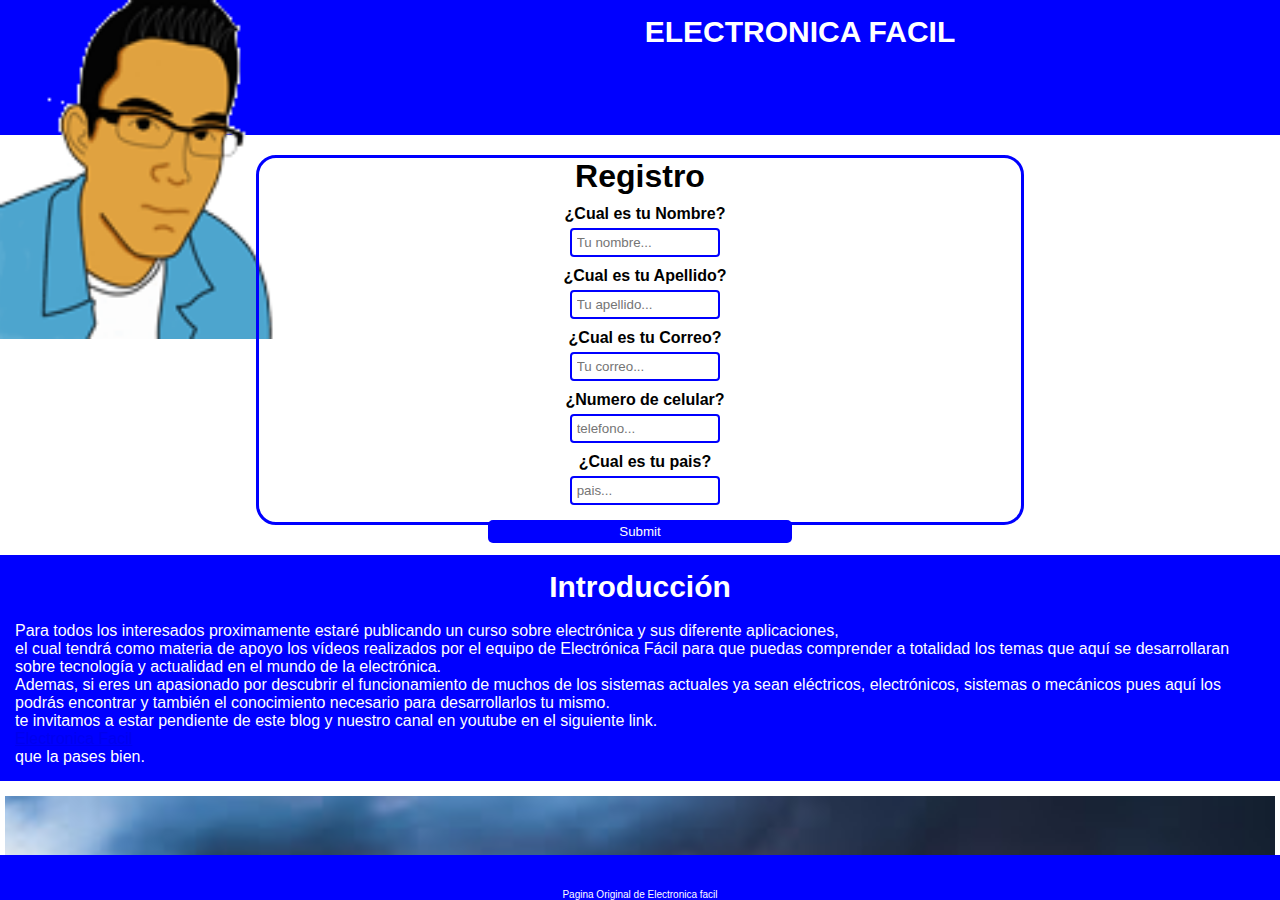
==== index.html @ 12bd2a13 "Primer Commit Electronica Facil" ====
<!DOCTYPE html>
<html lang="en">
<head>
    <meta charset="UTF-8">
    <meta name="description" contents="my new description" />
    <meta name="robots" content="index,follow"/>
    <meta http-equiv="X-UA-Compatible" content="IE=edge">
    <meta name="viewport" content="width=device-width, initial-scale=1.0">
    <title>Electronica Facil</title>
<link rel="stylesheet" href="./style.css">
</head>
<body class="main-body">
    <header class="main-head">
        <h1>ELECTRONICA FACIL</h1>
        <div class="main-head__picture">
         <picture>
             <source srcset="">
             <source srcset="">
             <img src="./logo-small.png" alt="Es el logo de electronica facil"/>
         </picture>
        </div>
    </header>
    <main class="container">
    <section class="form_register">
        <h1>Registro</h1>
        <form action="">
            <label form="nombre" class="form_register__elem">
               <span>¿Cual es tu Nombre?</span>
                <input type="text" id="nombre" placeholder="Tu nombre..." autocomplete="name" required/>
            </label> 
            <label form="apellido" class="form_register__elem">
                <span>¿Cual es tu Apellido?</span>
                 <input type="text" id="apellido" placeholder="Tu apellido..." autocomplete="name" required/>
             </label>
            <label form="correo" class="form_register__elem">
                <span>¿Cual es tu Correo?</span>
                 <input type="email" id="correo" placeholder="Tu correo..." autocomplete="email" required/>
             </label>
             <label form="gusto" class="form_register__elem">
                <span>¿Numero de celular?</span>
                 <input type="text" id="gusto" placeholder="telefono..." autocomplete="tel" />
             </label>
             <label form="country" class="form_register__elem">
                <span>¿Cual es tu pais?</span>
                 <input type="text" id="country" placeholder="pais..." autocomplete="country" required/>
             </label>      
        </form>
        <input type="submit">
    </section>
    <section class="intro">
        <article>
            <h1>Introducción</h1>
            <br>
            <p>Para todos los interesados proximamente estaré publicando un curso sobre electrónica y sus diferente aplicaciones, 
            <br> el cual tendrá como materia de apoyo los vídeos realizados por el equipo de Electrónica Fácil para que puedas comprender a totalidad los temas que aquí se desarrollaran sobre tecnología y actualidad en el mundo de la electrónica.
            <br>Ademas, si eres un apasionado por descubrir el funcionamiento de muchos de los sistemas actuales ya sean eléctricos, electrónicos, sistemas o mecánicos pues aquí los podrás encontrar y también el conocimiento necesario para desarrollarlos tu mismo.
            <br>te invitamos a estar pendiente de este blog y nuestro canal en youtube en el siguiente link.
            <br><a href="https://www.youtube.com/channel/UC4dPpItCQngqXxJRadPOm-w">Electronica Facil</a>
            <br>que la pases bien.</p>
        </article>
    </section>
    <section class="next">
        <picture>
            <source srcset="">
            <source srcset="">
            <img src="./truenos.jpg" alt="Es una imagen de truenos"/>
        </picture>
    </section>
        </main>
    <footer class="main-foot">
        <p>Pagina Original de Electronica facil</p>
    </footer>
</body>
</html>
---- style.css ----
*{
    box-sizing: border-box;
    margin: 0;
    padding: 0;
}
html{
    font-size: 62.5%;
}
.main-head{
    display: flex;
    justify-content: space-evenly;
    background-color: blue;
    width: 100vw;
    height: 15vh;
}
img{
    width: 100%;
    height: 100%;
}
.main-head__picture{
    padding: 0;
    margin-top: 0;
    width: 25vw;
    height: 26.5vw;
    order: 1;
}
.main-head h1{
    text-align: center;
    width: 75vw;
    font-family:'Lucida Sans', 'Lucida Sans Regular', 'Lucida Grande', 'Lucida Sans Unicode', Geneva, Verdana, sans-serif;
    font-size: 3rem;
    padding: 1.5rem;
    color: white;
    order:2;
}
.main-body{
    display: flex;
    flex-direction: column;
}
.container{
    display: flex;
    flex-direction: column;
    justify-content: flex-start;
    align-items: center;
    width: 100vw;
    height: 80vh;
    order:1;
    overflow: auto;
}
.form_register{
    width: 60vw;
    height: 37rem;
    margin: 2rem;
    border-color: blue;
    display: flex;
    flex-direction: column;
    align-items: center;
    font-size: 1.6rem;
    font-family: Arial, Helvetica, sans-serif;
    border-style:solid;
    border-radius: 2rem;
}
.form_register input[type=submit]{
    width: 40%;
    background-color:blue;
    border: none;
    border-radius: 0.5rem;
    color: white;
    padding: 0.4rem;
    text-decoration: none;
    margin: 1rem;
    cursor:pointer;
}
.form_register h1{
    text-align: center;
    width: 100%;
    color: rgb(0, 0, 0);
}
.form_register__elem{
    width: 100%;
    display: flex;
    flex-direction: column;
    align-items: center;
    margin: 0.5rem;
    font-size: 1.6rem;
}
.form_register__elem input{
    width: 75%;
    border: 2px solid blue;
    border-radius: 4px;
    padding: 0.5rem;
}
.form_register__elem span{
    margin: 0.5rem;
    font-weight: bold;
}
.form_register__elem input:focus{
    background-color: lightblue;
}
.intro{
    width: 100vw;
    height: 42rem;
    padding: 1.5rem;
    margin: 1rem;
    background-color: blue;
    font-size: 1.6rem;
    font-family: Arial, Helvetica, sans-serif;
    color:white;
    order:2;
}
.intro h1{
    text-align: center;
    font-size: 3rem;
}
.next{
    width: 100vw;
    padding: 0.5rem;
    border-style:none;
    background-color: white;
    order:3;
}
.main-foot{
    display: flex;
    justify-content: center;
    align-items: flex-end;
    font-family: Arial, Helvetica, sans-serif;
    font-size: 1rem;
    color: white;
    background-color: blue;
    width: 100vw;
    height: 5vh;
    order:4;
}
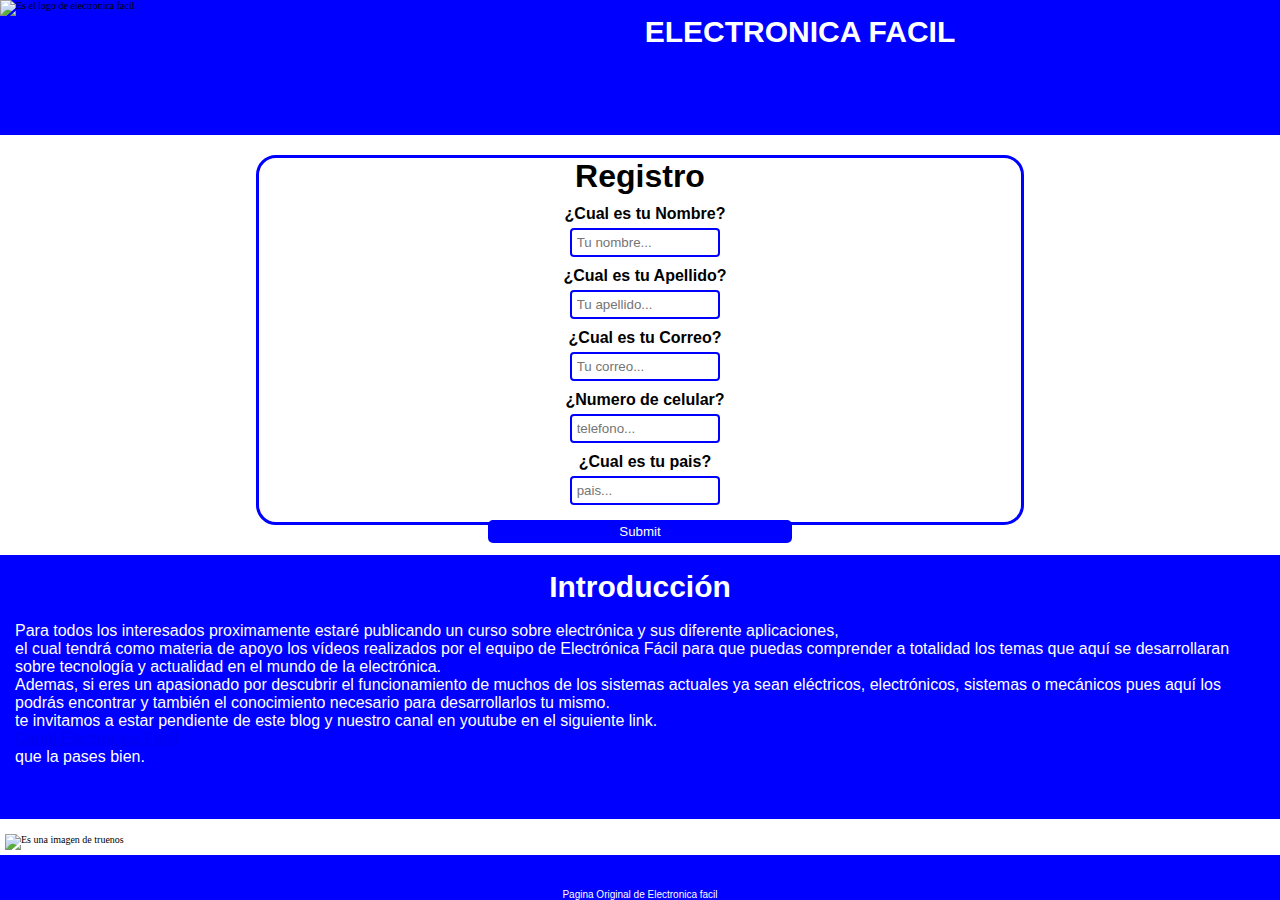
==== commit bc124fff: "Organizacion de assets" ====
--- a/index.html
+++ b/index.html
@@ -16,7 +16,7 @@
          <picture>
              <source srcset="">
              <source srcset="">
-             <img src="./logo-small.png" alt="Es el logo de electronica facil"/>
+             <img src="./assets/logo-small.png" alt="Es el logo de electronica facil"/>
          </picture>
         </div>
     </header>
@@ -55,7 +55,7 @@
             <br> el cual tendrá como materia de apoyo los vídeos realizados por el equipo de Electrónica Fácil para que puedas comprender a totalidad los temas que aquí se desarrollaran sobre tecnología y actualidad en el mundo de la electrónica.
             <br>Ademas, si eres un apasionado por descubrir el funcionamiento de muchos de los sistemas actuales ya sean eléctricos, electrónicos, sistemas o mecánicos pues aquí los podrás encontrar y también el conocimiento necesario para desarrollarlos tu mismo.
             <br>te invitamos a estar pendiente de este blog y nuestro canal en youtube en el siguiente link.
-            <br><a href="https://www.youtube.com/channel/UC4dPpItCQngqXxJRadPOm-w">Electronica Facil</a>
+            <br><a href="https://www.youtube.com/channel/UC4dPpItCQngqXxJRadPOm-w">Canal Electronica Facil</a>
             <br>que la pases bien.</p>
         </article>
     </section>
@@ -63,7 +63,7 @@
         <picture>
             <source srcset="">
             <source srcset="">
-            <img src="./truenos.jpg" alt="Es una imagen de truenos"/>
+            <img src="./assets/truenos.jpg" alt="Es una imagen de truenos"/>
         </picture>
     </section>
         </main>
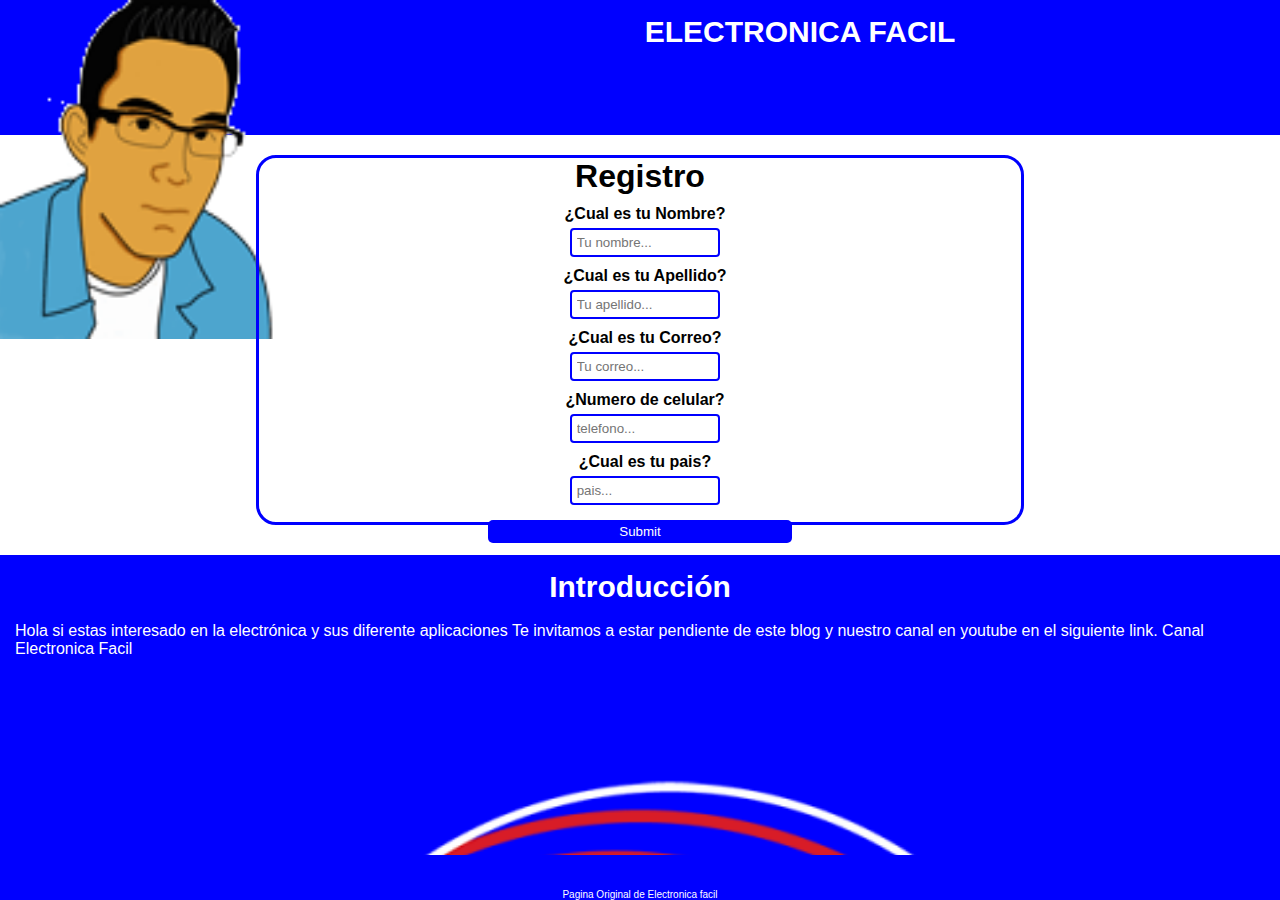
==== commit 8a3d09f7: "cambios por assets 3" ====
--- a/index.html
+++ b/index.html
@@ -16,7 +16,7 @@
          <picture>
              <source srcset="">
              <source srcset="">
-             <img src="./assets/logo-small.png" alt="Es el logo de electronica facil"/>
+             <img src="logo-small.png" alt="Es el logo de electronica facil"/>
          </picture>
         </div>
     </header>
@@ -48,22 +48,27 @@
         <input type="submit">
     </section>
     <section class="intro">
-        <article>
-            <h1>Introducción</h1>
-            <br>
-            <p>Para todos los interesados proximamente estaré publicando un curso sobre electrónica y sus diferente aplicaciones, 
-            <br> el cual tendrá como materia de apoyo los vídeos realizados por el equipo de Electrónica Fácil para que puedas comprender a totalidad los temas que aquí se desarrollaran sobre tecnología y actualidad en el mundo de la electrónica.
-            <br>Ademas, si eres un apasionado por descubrir el funcionamiento de muchos de los sistemas actuales ya sean eléctricos, electrónicos, sistemas o mecánicos pues aquí los podrás encontrar y también el conocimiento necesario para desarrollarlos tu mismo.
-            <br>te invitamos a estar pendiente de este blog y nuestro canal en youtube en el siguiente link.
-            <br><a href="https://www.youtube.com/channel/UC4dPpItCQngqXxJRadPOm-w">Canal Electronica Facil</a>
-            <br>que la pases bien.</p>
+        <article class="intro-test">
+            <div>
+              <h1>Introducción</h1>
+              <br>
+              <p>Hola si estas interesado en la electrónica y sus diferente aplicaciones
+              Te invitamos a estar pendiente de este blog y nuestro canal en youtube en el siguiente link.
+              Canal Electronica Facil
+              </p>
+           </div>
+           <div class="intro-test--img">
+            <a href="https://www.youtube.com/channel/UC4dPpItCQngqXxJRadPOm-w">
+                <img class="intro-test--icon" src="youtube.png">
+            </a> 
+            </div>
         </article>
     </section>
     <section class="next">
         <picture>
             <source srcset="">
             <source srcset="">
-            <img src="./assets/truenos.jpg" alt="Es una imagen de truenos"/>
+            <img src="truenos.jpg" alt="Es una imagen de truenos"/>
         </picture>
     </section>
         </main>
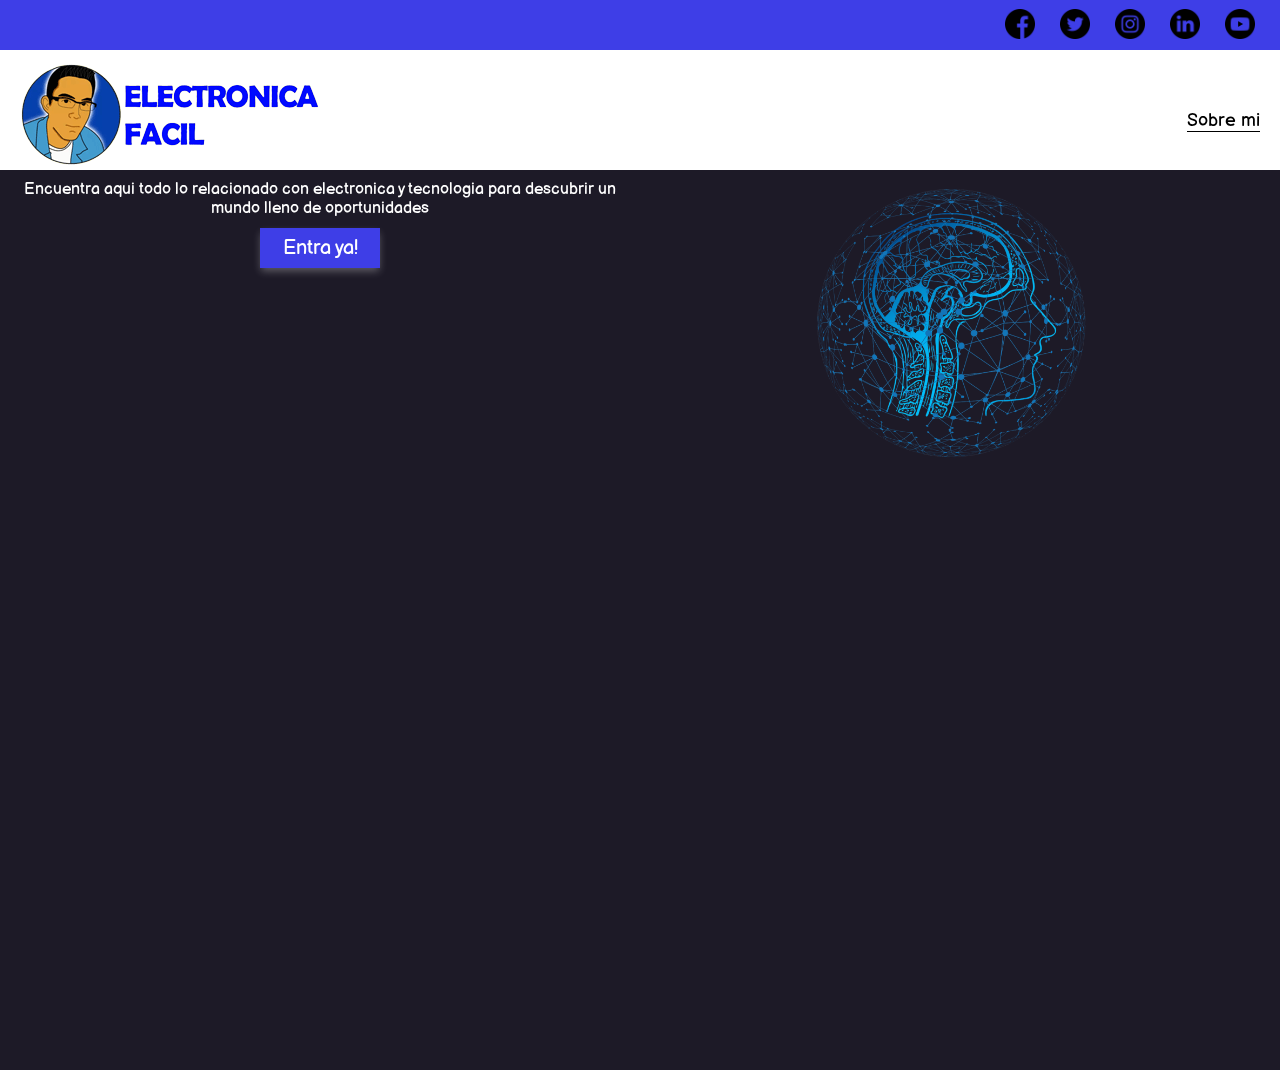
==== commit 572823a8: "cambios responsive" ====
--- a/index.html
+++ b/index.html
@@ -2,78 +2,48 @@
 <html lang="en">
 <head>
     <meta charset="UTF-8">
+    <meta http-equiv="X-UA-Compatible" content="IE=edge">
     <meta name="description" contents="my new description" />
     <meta name="robots" content="index,follow"/>
-    <meta http-equiv="X-UA-Compatible" content="IE=edge">
     <meta name="viewport" content="width=device-width, initial-scale=1.0">
     <title>Electronica Facil</title>
-<link rel="stylesheet" href="./style.css">
+    <link rel="preconnect" href="https://fonts.gstatic.com">
+    <link href="https://fonts.googleapis.com/css2?family=Balsamiq+Sans:ital,wght@1,700&display=swap" rel="stylesheet">
+    <link rel="shortcut icon" href="/assets/icons/logoCanal.ico">
+    <link rel="stylesheet" href="css/main.css">
+    <link rel="stylesheet" href="/css/media-query.css">
 </head>
-<body class="main-body">
-    <header class="main-head">
-        <h1>ELECTRONICA FACIL</h1>
-        <div class="main-head__picture">
-         <picture>
-             <source srcset="">
-             <source srcset="">
-             <img src="logo-small.png" alt="Es el logo de electronica facil"/>
-         </picture>
-        </div>
+<body>
+    <header>
+        <section class="header-icons-container">
+            <div class="icons">
+                <a href=""><img class="icons-format" src="/assets/icons/facebook.png" alt="logo de facebook"></a>
+                <a href=""><img class="icons-format" src="/assets/icons/twiter.png" alt="logo de twiter"></a>
+                <a href=""><img class="icons-format" src="/assets/icons/instagram.png" alt="logo de instagram"></a>
+                <a href=""><img class="icons-format" src="/assets/icons/linkedin.png" alt="logo de linkedin"></a>
+                <a href=""><img class="icons-format" src="/assets/icons/youtube-logo.png" alt="logo de youtube"></a>
+            </div>
+        </section>
+        <nav>
+            <section class="nav-logo-container">
+                <a href="/"><img src="/assets/logo-2.png" alt="Es el logo de electronica facil"></a>
+            </section>
+            <section class="profile-link">
+                <a href="perfil.html">Sobre mi</a>
+            </section>
+        </nav>
     </header>
-    <main class="container">
-    <section class="form_register">
-        <h1>Registro</h1>
-        <form action="">
-            <label form="nombre" class="form_register__elem">
-               <span>¿Cual es tu Nombre?</span>
-                <input type="text" id="nombre" placeholder="Tu nombre..." autocomplete="name" required/>
-            </label> 
-            <label form="apellido" class="form_register__elem">
-                <span>¿Cual es tu Apellido?</span>
-                 <input type="text" id="apellido" placeholder="Tu apellido..." autocomplete="name" required/>
-             </label>
-            <label form="correo" class="form_register__elem">
-                <span>¿Cual es tu Correo?</span>
-                 <input type="email" id="correo" placeholder="Tu correo..." autocomplete="email" required/>
-             </label>
-             <label form="gusto" class="form_register__elem">
-                <span>¿Numero de celular?</span>
-                 <input type="text" id="gusto" placeholder="telefono..." autocomplete="tel" />
-             </label>
-             <label form="country" class="form_register__elem">
-                <span>¿Cual es tu pais?</span>
-                 <input type="text" id="country" placeholder="pais..." autocomplete="country" required/>
-             </label>      
-        </form>
-        <input type="submit">
-    </section>
-    <section class="intro">
-        <article class="intro-test">
-            <div>
-              <h1>Introducción</h1>
-              <br>
-              <p>Hola si estas interesado en la electrónica y sus diferente aplicaciones
-              Te invitamos a estar pendiente de este blog y nuestro canal en youtube en el siguiente link.
-              Canal Electronica Facil
-              </p>
-           </div>
-           <div class="intro-test--img">
-            <a href="https://www.youtube.com/channel/UC4dPpItCQngqXxJRadPOm-w">
-                <img class="intro-test--icon" src="youtube.png">
-            </a> 
-            </div>
-        </article>
-    </section>
-    <section class="next">
-        <picture>
-            <source srcset="">
-            <source srcset="">
-            <img src="truenos.jpg" alt="Es una imagen de truenos"/>
-        </picture>
-    </section>
-        </main>
-    <footer class="main-foot">
-        <p>Pagina Original de Electronica facil</p>
-    </footer>
+    <main class="home-container">
+        <section class="container-main">
+            <article class="container-main-button">
+                <p>Encuentra aqui todo lo relacionado con electronica y tecnologia para descubrir un mundo lleno de oportunidades</p>
+                <button><a href="./Blog.html" alt="">Entra ya!</a></button>
+            </article>
+            <article class="container-main-image">
+                <img src="/assets/portada.png" alt="portada de el blog">
+            </article>
+        </section>
+    </main>
+    
 </body>
 </html>--- a/css/main.css
+++ b/css/main.css
@@ -0,0 +1,128 @@
+:root{
+    --blue:#3E3EE7;
+    --Darkblue:#1D1A27;
+    --watergreen:#649EAA;
+}
+*{
+    box-sizing: border-box;
+    margin: 0;
+    padding: 0;
+}
+html{
+    font-size: 62.5%;
+}
+body{
+    position: fixed;
+    top: 0;
+    right: 0;
+    bottom:0;
+    left: 0;
+}
+a{
+    text-decoration:none ;
+    display: inline;
+    color: black;
+}
+header{
+    width: 100vw;
+    height: 170px;
+    display: grid;
+    grid-template-rows: 1fr 1fr;
+    margin-bottom: 30px;
+}
+header .header-icons-container{
+    width: 100vw;
+    height: 50px;
+    display: grid;
+    background: var(--blue);
+}
+header .header-icons-container div{
+    width: 300px;
+    height: auto;
+    display:flex;
+    justify-items: flex-end;
+    align-items: center;
+    justify-content: space-evenly;
+    justify-self: end;
+    margin: 0 auto;
+}
+header .icons .icons-format{
+    width:30px;
+    height: auto;
+   
+}
+nav{
+    display: grid;
+    grid-template-rows: 1fr 1fr;
+    height: 125px;
+}
+nav .nav-logo-container{
+    margin-left: 10px;
+}
+nav .nav-logo-container img{
+    margin-top: 10px;
+}
+nav .profile-link{
+    display: flex;
+    align-items: center;
+    justify-content: center;
+}
+nav .profile-link a{
+    color: black;
+    border-bottom: 1px solid black;
+    font-size: 1.8rem;
+    font-family: 'Balsamiq Sans', cursive;
+}
+.home-container{
+    width: 100vw;
+    height: 100vh;
+    background: var(--Darkblue) ;
+}
+.container-main{
+    display: flex;
+    flex-direction: column;
+    align-items: center;
+    width: 100vw;
+    height: 100%;
+}
+.container-main-image{
+    display: flex;
+    justify-content: center;
+    align-items: center;
+    width: 100%;
+    height: auto;
+}
+.container-main-image img{
+    display: block;
+    width: 80%;
+    height: auto;
+}
+.container-main-button{
+    display: flex;
+    flex-direction: column;
+    align-items: center;
+    justify-content: center;
+    width: 100%;
+}
+.container-main-button button{
+    width: 130px;
+    height: 40px;
+    background: var(--blue);
+    border:0;
+    font-size: 2rem;
+    font-family: 'Balsamiq Sans', cursive;
+    box-shadow: 0 4px 8px -1px rgba(255, 255, 255, 0.3);
+}
+.container-main-button a{
+    color: white;
+}
+.container-main-button p{
+    color: white;
+    width: 100%;
+    font-size: 2rem;
+    font-family: 'Balsamiq Sans', cursive;
+    text-align:center;
+    padding: 0;
+    margin-bottom: 2rem;
+    margin-top: 10px;
+}
--- a/css/media-query.css
+++ b/css/media-query.css
@@ -0,0 +1,62 @@
+@media (min-width: 412px){
+    header{
+        margin-bottom: 70px;
+    }
+    header .header-icons-container div{
+        margin:0;
+    }
+    nav .nav-logo-container {
+        margin-left: 20px;
+        margin-bottom: 20px;
+    }
+    .container-main-button p{
+        width: 80%;
+        margin:30px;
+        font-size: 2.5rem;
+    }
+    .container-main-button button{
+        width: 150px;
+        height: 60px;
+        font-size: 2.5rem;
+    }
+    .container-main-image img{
+        width: 100%;
+    }
+
+}
+@media(min-width: 640px){
+    header {
+        margin-bottom: 0px;
+    }
+    nav {
+        grid-template-columns: 1fr 1fr;
+    }
+    nav .profile-link{
+        justify-content: flex-end;
+    }
+    nav .profile-link a{
+        margin: 20px;
+    }
+    .container-main{
+        flex-direction: row;
+        align-items: flex-start;
+    }
+    .container-main-button p{
+        margin-top: 10px;
+        margin-left: 0;
+        margin-bottom: 10px;
+        margin-right: 0;
+        font-size: 1.6rem;
+        width: 95%;
+    }
+    .container-main-button button{
+        width: 120px;
+        height: 40px;
+        font-size: 2rem;
+    }
+    .container-main-image img{
+        width: 65%;
+
+    } 
+    
+}